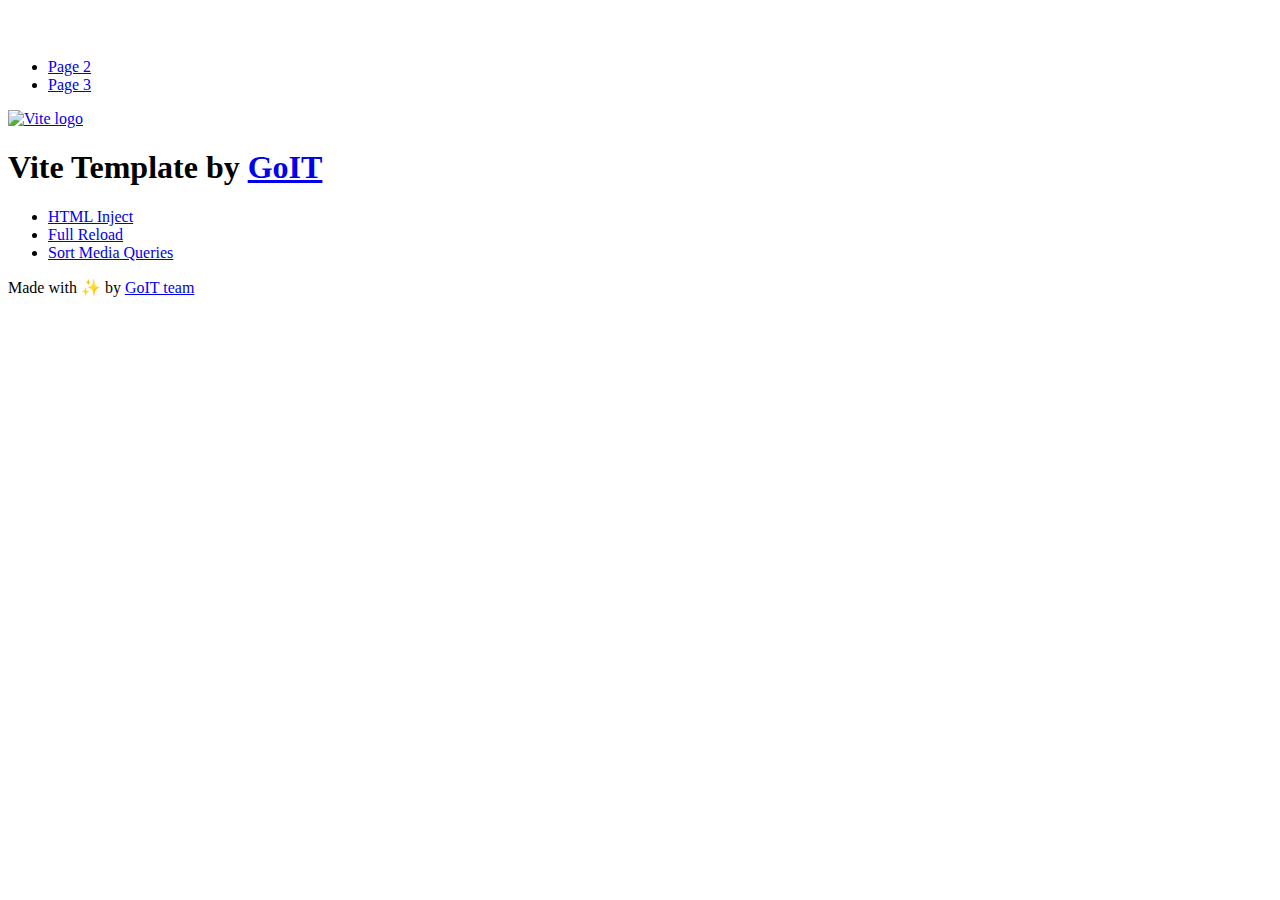
==== index.html @ 9b00b485 "Deploying to gh-pages from @ HlibNikitin/goit-js-hw-09@eb65428bcca3197f81e0411b66b09e5952a37fe1 🚀" ====
<!DOCTYPE html>
<html lang="en">
  <head>
    <meta charset="UTF-8" />
    <link rel="icon" type="image/svg+xml" href="/goit-js-hw-09/favicon.svg" />
    <meta name="viewport" content="width=device-width, initial-scale=1.0" />
    <title>Vanilla App Template</title>
    <script type="module" crossorigin src="/goit-js-hw-09/index.js"></script>
    <link rel="stylesheet" crossorigin href="/goit-js-hw-09/assets/styles-DvPDDfy5.css">
  </head>
  <body>
    <header class="header">
  <div class="container">
    <nav class="nav">
      <a class="nav-logo" href="./index.html" aria-label="Site logo">
        <svg class="nav-logo-icon" width="100" height="30">
          <use href="/goit-js-hw-09/assets/sprite-E8vg0sBb.svg#logo"></use>
        </svg>
      </a>
      <ul class="nav-list">
        <li class="nav-item">
          <a class="nav-link {=$highlight-act}" href="./page-2.html">Page 2</a>
        </li>
        <li class="nav-item">
          <a class="nav-link {=$highlight-curr}" href="./page-3.html">Page 3</a>
        </li>
      </ul>
    </nav>
  </div>
</header>


    <main>
      <!-- Loads the specified .html file -->
      <section class="vite-promo">
  <div class="container">
    <div class="vite-promo-thumb">
      <a
        class="vite-promo-link"
        href="https://vitejs.dev/"
        target="_blank"
        rel="noopener noreferrer"
        aria-label="Link to Vite official website"
        title="Vite.js  build tool"
      >
        <!-- Path to images as from index.html file -->
        <img
          class="pic"
          src="/goit-js-hw-09/assets/vite-logo-9o_aqrTe.png"
          alt="Vite logo"
          width="640"
          height="640"
        />
      </a>
    </div>
    <h1 class="main-title">
      <span class="main-title-gradient">Vite</span>
      Template by
      <a
        class="main-title-link"
        href="https://github.com/goitacademy/vanilla-app-template"
        target="_blank"
        rel="noopener noreferrer"
      >
        GoIT
      </a>
    </h1>
  </div>
</section>

      <article class="badges">
  <div class="container">
    <ul class="badges-list">
      <li class="badges-item">
        <a
          class="badges-link"
          href="https://www.npmjs.com/package/vite-plugin-html-inject"
          target="_blank"
          rel="noopener noreferrer"
        >
          HTML Inject
        </a>
      </li>
      <li class="badges-item">
        <a
          class="badges-link"
          href="https://www.npmjs.com/package/vite-plugin-full-reload"
          target="_blank"
          rel="noopener noreferrer"
        >
          Full Reload
        </a>
      </li>
      <li class="badges-item">
        <a
          class="badges-link"
          href="https://www.npmjs.com/package/postcss-sort-media-queries"
          target="_blank"
          rel="noopener noreferrer"
        >
          Sort Media Queries
        </a>
      </li>
    </ul>
  </div>
</article>

    </main>

    <footer class="footer">
  <div class="container">
    <p class="footer-desc">
      Made with ✨ by
      <a
        class="footer-link"
        href="https://goit.global/ua/"
        target="_blank"
        rel="noopener noreferrer"
      >
        GoIT team
      </a>
    </p>
  </div>
</footer>


  </body>
</html>
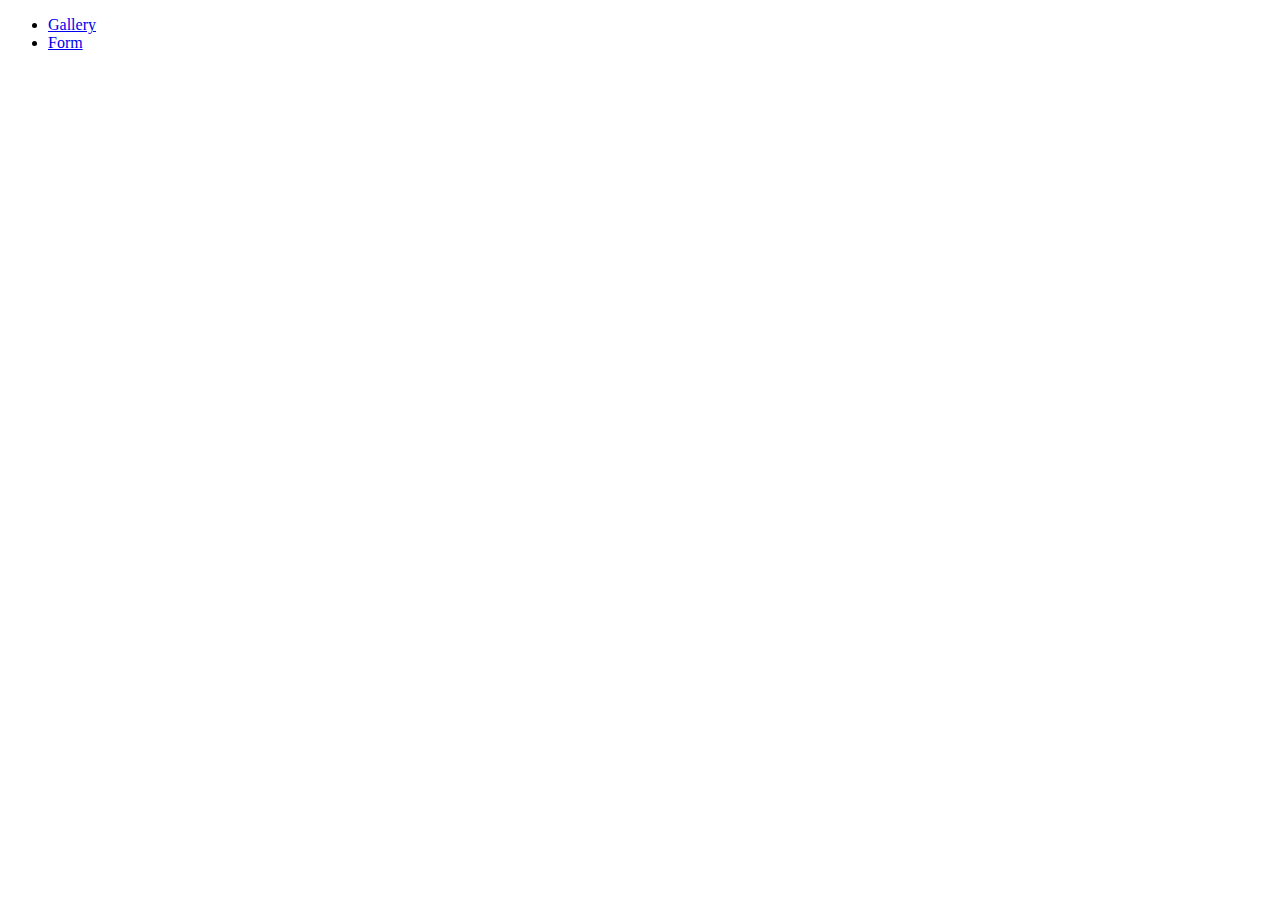
==== commit de63c196: "Deploying to gh-pages from @ HlibNikitin/goit-js-hw-09@d0aaad1b7491100115adac3b188187b353547136 🚀" ====
--- a/index.html
+++ b/index.html
@@ -2,127 +2,15 @@
 <html lang="en">
   <head>
     <meta charset="UTF-8" />
-    <link rel="icon" type="image/svg+xml" href="/goit-js-hw-09/favicon.svg" />
     <meta name="viewport" content="width=device-width, initial-scale=1.0" />
-    <title>Vanilla App Template</title>
-    <script type="module" crossorigin src="/goit-js-hw-09/index.js"></script>
-    <link rel="stylesheet" crossorigin href="/goit-js-hw-09/assets/styles-DvPDDfy5.css">
+    <title>Document</title>
   </head>
   <body>
-    <header class="header">
-  <div class="container">
-    <nav class="nav">
-      <a class="nav-logo" href="./index.html" aria-label="Site logo">
-        <svg class="nav-logo-icon" width="100" height="30">
-          <use href="/goit-js-hw-09/assets/sprite-E8vg0sBb.svg#logo"></use>
-        </svg>
-      </a>
-      <ul class="nav-list">
-        <li class="nav-item">
-          <a class="nav-link {=$highlight-act}" href="./page-2.html">Page 2</a>
-        </li>
-        <li class="nav-item">
-          <a class="nav-link {=$highlight-curr}" href="./page-3.html">Page 3</a>
-        </li>
+    <nav>
+      <ul>
+        <li><a href="./1-gallery.html">Gallery</a></li>
+        <li><a href="./2-form.html">Form</a></li>
       </ul>
     </nav>
-  </div>
-</header>
-
-
-    <main>
-      <!-- Loads the specified .html file -->
-      <section class="vite-promo">
-  <div class="container">
-    <div class="vite-promo-thumb">
-      <a
-        class="vite-promo-link"
-        href="https://vitejs.dev/"
-        target="_blank"
-        rel="noopener noreferrer"
-        aria-label="Link to Vite official website"
-        title="Vite.js  build tool"
-      >
-        <!-- Path to images as from index.html file -->
-        <img
-          class="pic"
-          src="/goit-js-hw-09/assets/vite-logo-9o_aqrTe.png"
-          alt="Vite logo"
-          width="640"
-          height="640"
-        />
-      </a>
-    </div>
-    <h1 class="main-title">
-      <span class="main-title-gradient">Vite</span>
-      Template by
-      <a
-        class="main-title-link"
-        href="https://github.com/goitacademy/vanilla-app-template"
-        target="_blank"
-        rel="noopener noreferrer"
-      >
-        GoIT
-      </a>
-    </h1>
-  </div>
-</section>
-
-      <article class="badges">
-  <div class="container">
-    <ul class="badges-list">
-      <li class="badges-item">
-        <a
-          class="badges-link"
-          href="https://www.npmjs.com/package/vite-plugin-html-inject"
-          target="_blank"
-          rel="noopener noreferrer"
-        >
-          HTML Inject
-        </a>
-      </li>
-      <li class="badges-item">
-        <a
-          class="badges-link"
-          href="https://www.npmjs.com/package/vite-plugin-full-reload"
-          target="_blank"
-          rel="noopener noreferrer"
-        >
-          Full Reload
-        </a>
-      </li>
-      <li class="badges-item">
-        <a
-          class="badges-link"
-          href="https://www.npmjs.com/package/postcss-sort-media-queries"
-          target="_blank"
-          rel="noopener noreferrer"
-        >
-          Sort Media Queries
-        </a>
-      </li>
-    </ul>
-  </div>
-</article>
-
-    </main>
-
-    <footer class="footer">
-  <div class="container">
-    <p class="footer-desc">
-      Made with ✨ by
-      <a
-        class="footer-link"
-        href="https://goit.global/ua/"
-        target="_blank"
-        rel="noopener noreferrer"
-      >
-        GoIT team
-      </a>
-    </p>
-  </div>
-</footer>
-
-
   </body>
 </html>
